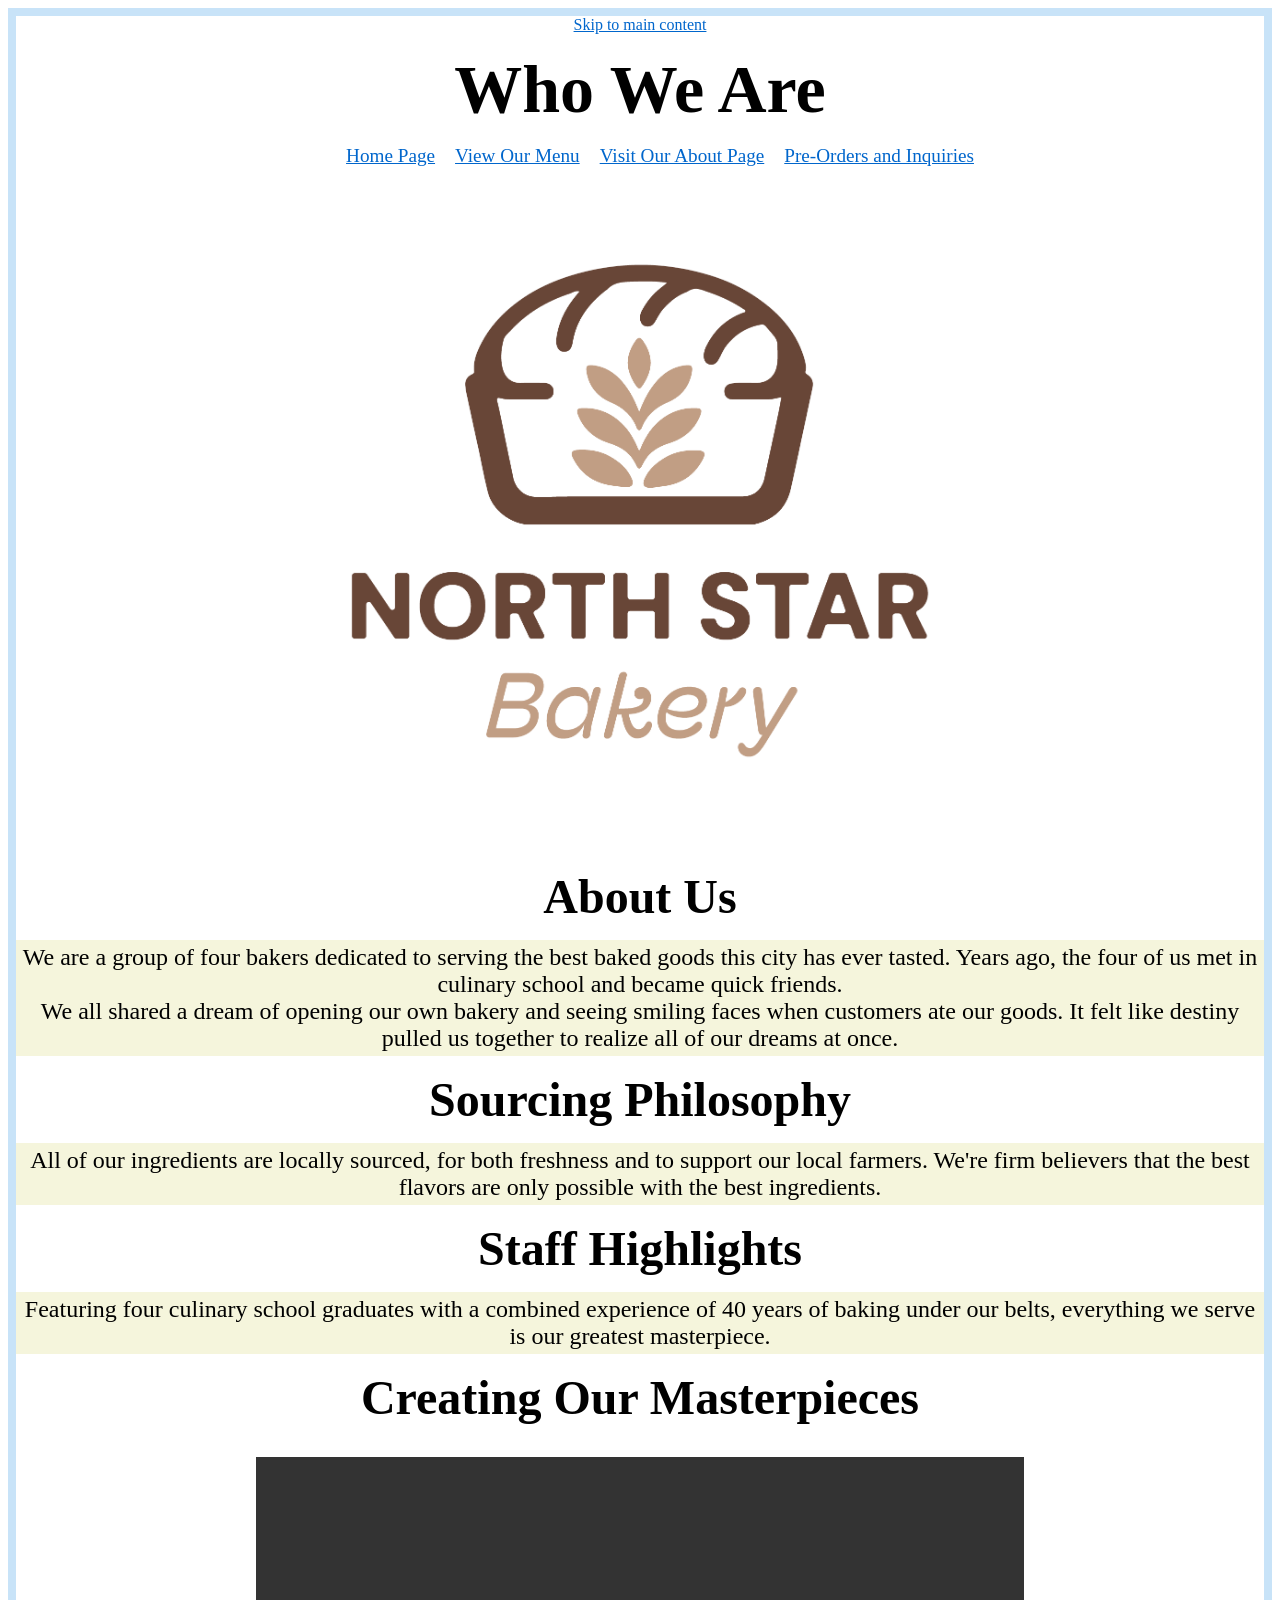
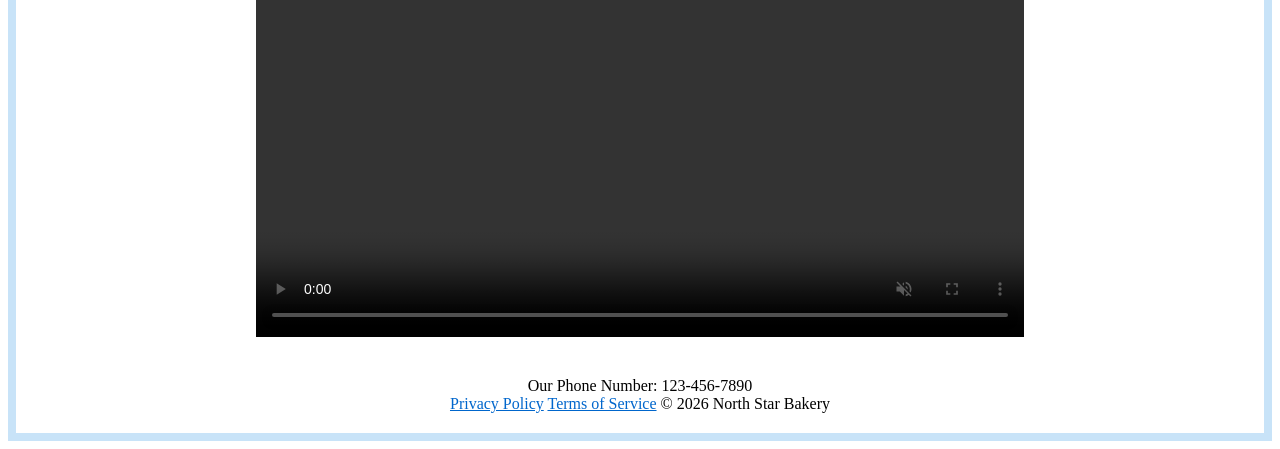
==== about.html @ b1da70cb "Pending changes exported from your codespace" ====
<!DOCTYPE html>
<html lang="en">
<head>
    <meta charset="UTF-8">
    <meta name="viewport" content="width=device-width, initial scale=1.0">
    <link rel="stylesheet" href="css/navigation.css"></rel>
    <link rel="stylesheet" href="css/styles.css"></rel>
    <link rel="stylesheet" href="css/about.css"></rel>
</head>
<body>
    <a href="#main-content">Skip to main content</a>
    <header>
        <h1>Who We Are</h1>
        <nav aria-label="Primary">
            <ul class="flex-container">
                <li><a href="index.html">Home Page</a></li>
                <li><a href="products.html">View Our Menu</a></li>
                <li><a href="about.html" aria-current="page">Visit Our About Page</a></li>
                <li><a href="contact.html">Pre-Orders and Inquiries</a></li>
            </ul>
        </nav>
        <img src="images/bakery-logo_c.png"
            srcset="images/bakery-logo_c.png 1x, images/bakery-logo_c.png 2x"
            alt=""
            width="750"
            height="650">
    </header>
<main class="main-content" id="main-content">
    <h2>About Us</h2>
    <p>We are a group of four bakers dedicated to serving the best baked goods this city has ever tasted. Years ago, the four of us met in culinary school and became quick friends.<br>
    We all shared a dream of opening our own bakery and seeing smiling faces when customers ate our goods. It felt like destiny pulled us together to realize all of our dreams at once.</p>
    <h2>Sourcing Philosophy</h2>
    <p>All of our ingredients are locally sourced, for both freshness and to support our local farmers. We're firm believers that the best flavors are only possible with the best ingredients. </p>
    <h2>Staff Highlights</h2>
    <p>Featuring four culinary school graduates with a combined experience of 40 years of baking under our belts, everything we serve is our greatest masterpiece.</p>
    <h2>Creating Our Masterpieces</h2>
    <video src="videos/bakery-behind-scenes_c.mp4"
        controls
        width="720"
        height="480"
        muted
        playsinline
        preload="metadata">
        <p>Your browser does not support this video element.</p>
        <p><a href="videos/bakery-behind-scenes_c.mp4">Download the video</a>to watch it offline.</p>
    </video>
</main>
<footer>
    <p class="footer">Our Phone Number: 123-456-7890 <br>
        <a href="unincluded/privacy.html">Privacy Policy</a>
        <a href="unincluded/terms.html">Terms of Service</a>
        &copy; 2026 North Star Bakery</p>
</footer>
</body>
</html>
---- css/navigation.css ----
.flex-container{
    margin:0 auto;
    width:90%;
    display:flex;
    justify-content:center;
    flex-direction:row;
    font-size:1.2rem;
    gap:20px;
/*is this not literally how it was default*/
}
.flex-item{
    flex: 1 1 0;
}
ul{
   list-style-type:none;
}
   a:link {
color: #0066cc;
}

a:visited {
color: #551a8b;
}

a:hover {
color: #004499;
}

a:focus {
color: #004499;
outline: 2px solid #004499;
}

a:active {
color: #002244;
}
---- css/styles.css ----
*, 
*::before, 
*::after { 
box-sizing: border-box; 
}
body{
    background-color:white;
    border:0.5rem solid rgba(177, 216, 246, 0.7);
    text-align:center;
    font-family:Franklin Gothic Medium, serif;
}
h1{
    margin:1rem auto;
    color:black;
    font-size:4.25rem;
    font-weight:700;
}
h2{
    width:fit-content;
    color:black;
    margin:1rem auto;
    font-size:3rem;
    font-weight:600;    
}
h3{
    width:fit-content;
    color:black;
    margin:1rem auto;
    font-size:2.25rem;
    font-weight:550;
}
input[type="checkbox"]{
    min-height:20px;
    min-width:20px;
    position:relative;
}
button:focus-visible {
outline: 3px solid #007bff;
outline-offset: 2px;
}
:focus-visible{
    outline:3px solid #06c;
    outline-offset:2px;
}
.email-input:valid{
    padding:10px;
    border-color:#28a745;
}
.email-input:invalid{
    padding:10px;
    border-color:#f40707;
}
video{
    max-width:768px;
    width:100%;
    margin:1rem auto;
}
img{
    max-width:768px;
    width:100%;
    margin:1rem auto;
}
.footer{
    font-family:Cambria,serif;
    font-size:1rem;
    color:black;
    background:none;
    border:none;
}
---- css/about.css ----
.main-content{
    background-color:white;
    text-align:center;
    font-family:Cambria, serif;
}
p{
    width:fit-content;
    background-color:beige;
    padding:0.25rem;
    margin:1rem auto;
    color:black;
    font-size:1.5rem;
    font-weight:400;
}
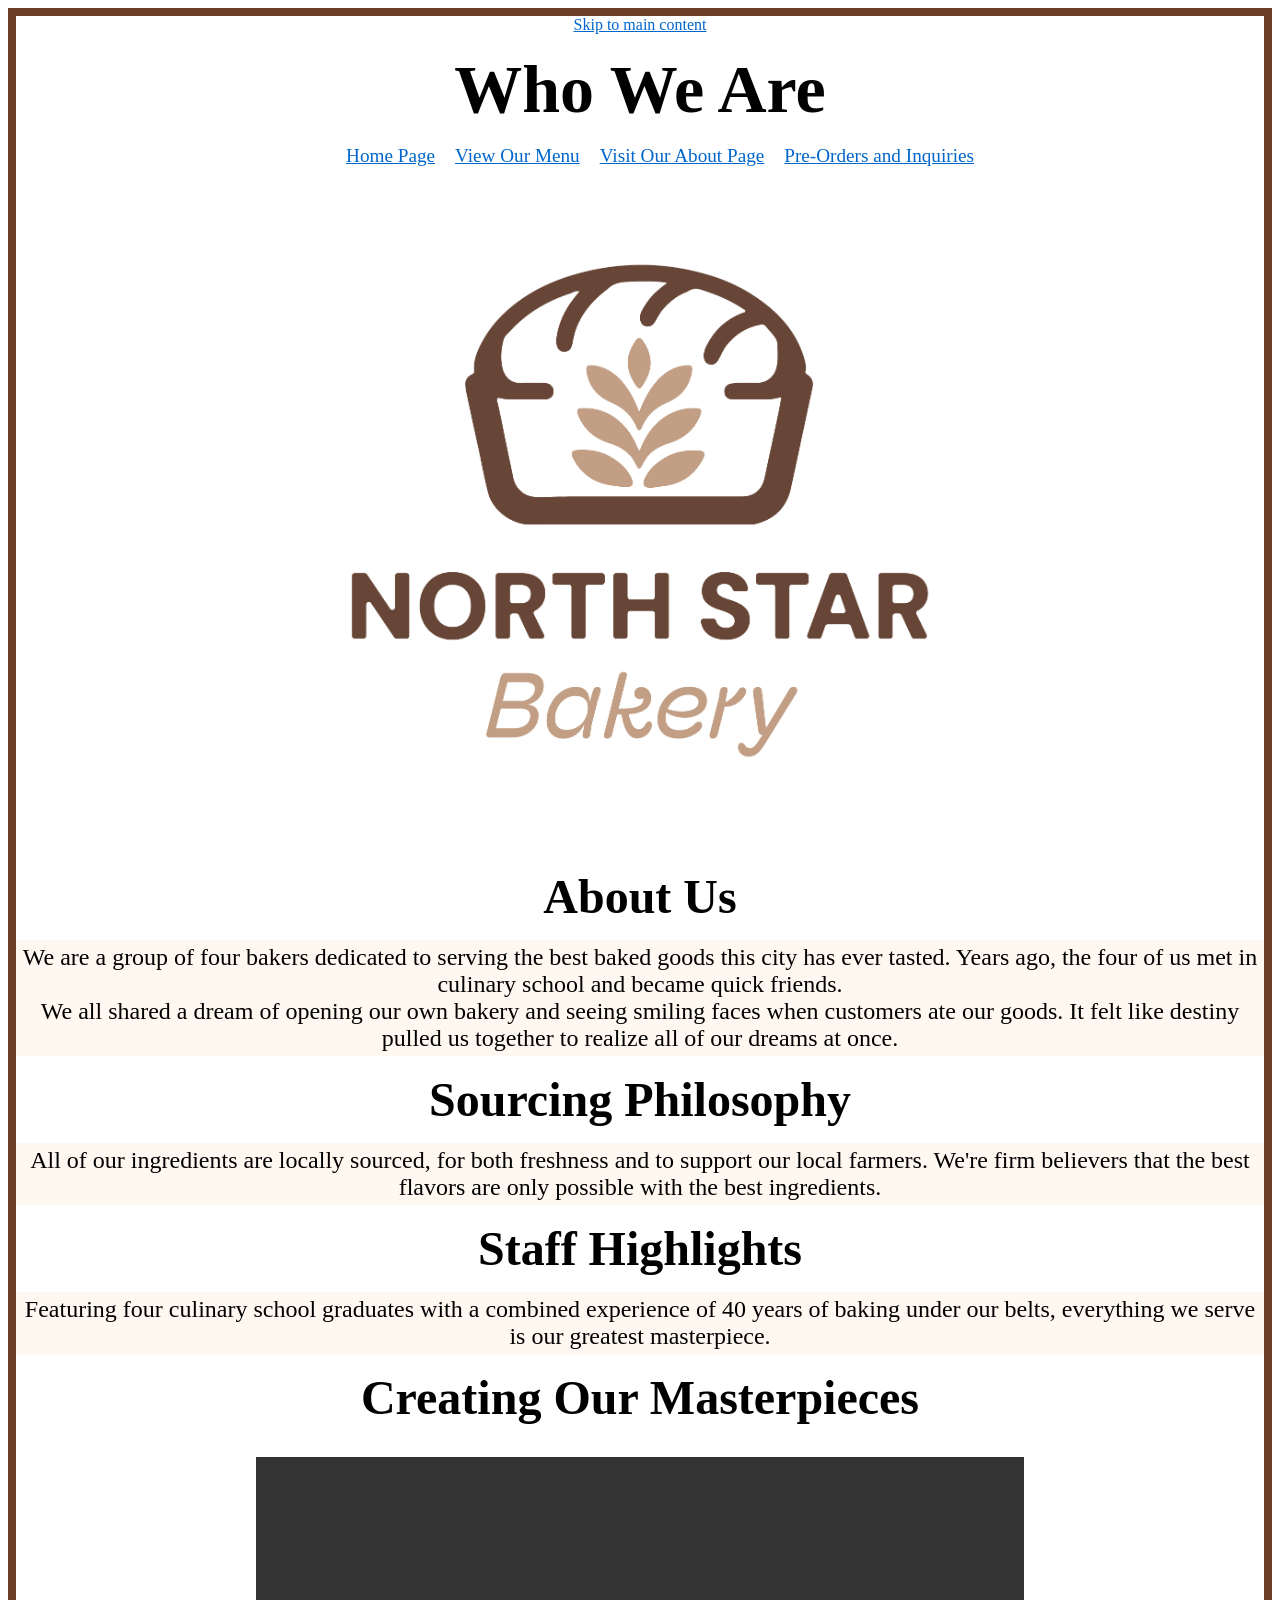
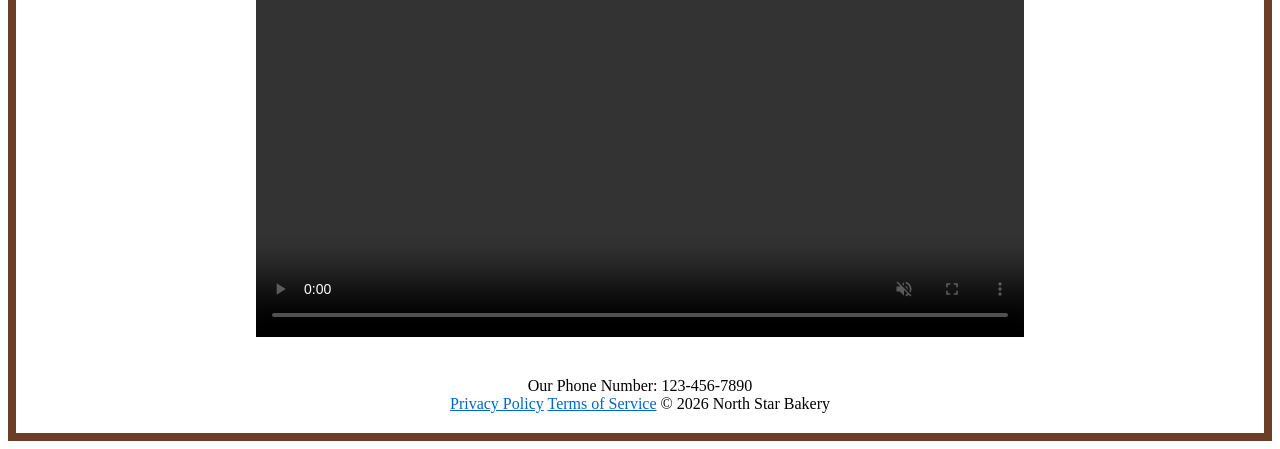
==== commit daebb3b0: "Pending changes exported from your codespace" ====
--- a/about.html
+++ b/about.html
@@ -2,10 +2,11 @@
 <html lang="en">
 <head>
     <meta charset="UTF-8">
-    <meta name="viewport" content="width=device-width, initial scale=1.0">
+    <meta name="viewport" content="width=device-width, initial-scale=1.0">
     <link rel="stylesheet" href="css/navigation.css"></rel>
     <link rel="stylesheet" href="css/styles.css"></rel>
     <link rel="stylesheet" href="css/about.css"></rel>
+    <script src="script.js" defer></script>
 </head>
 <body>
     <a href="#main-content">Skip to main content</a>
--- a/css/styles.css
+++ b/css/styles.css
@@ -5,7 +5,7 @@
 }
 body{
     background-color:white;
-    border:0.5rem solid rgba(177, 216, 246, 0.7);
+    border:0.5rem solid #6B3E26;
     text-align:center;
     font-family:Franklin Gothic Medium, serif;
 }
@@ -66,4 +66,18 @@
     color:black;
     background:none;
     border:none;
-}+}
+.input-group span{
+    position:relative;
+    font-size:1rem;
+}
+#submit-error{
+    color:red;
+}
+.input-groupo span{
+    position:relative;
+    font-size:1rem;
+}
+#submito-error{
+    color:red;
+}
--- a/css/about.css
+++ b/css/about.css
@@ -5,7 +5,7 @@
 }
 p{
     width:fit-content;
-    background-color:beige;
+    background-color:#FFF8F0;
     padding:0.25rem;
     margin:1rem auto;
     color:black;
